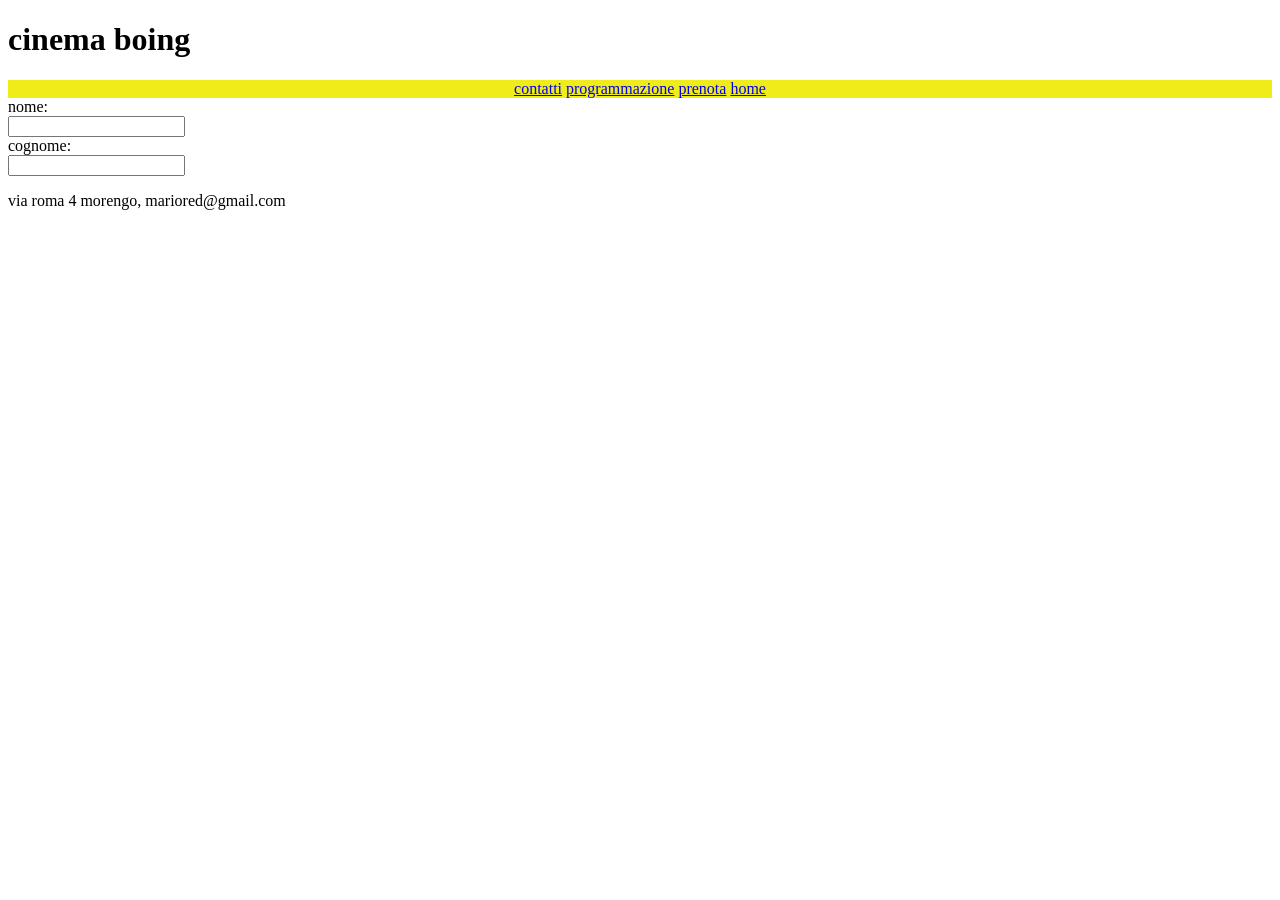
==== prenota.html @ b7591cb5 "spiegazione comandi git in readme.md aggiunta form" ====
<!DOCTYPE html>
<html leng="it">
<head>
    <meta charset="UTF-8">
    <link rel="stylesheet" href="css\style.css">
    <title>cinema boing</title>
</head>
    <header>
        <h1>cinema boing</h1>
        <nav>
            <a href="contatti.html">contatti</a>
            <a href="programmazione.html">programmazione</a>
            <a href="prenota.html">prenota</a>
            <a href="index.html">home</a>
        </nav>
    </header>
    <main>
        <section>
            <form type="/booking" action="get">
                nome:
            </form>
            <input type="text">
            <form type="/booking" action="get">
                cognome:
            </form>
            <input type="text">
            



        </section>
    </main>
    <footer>
        <p>via roma 4 morengo, mariored@gmail.com</p>
    </footer>
</html>
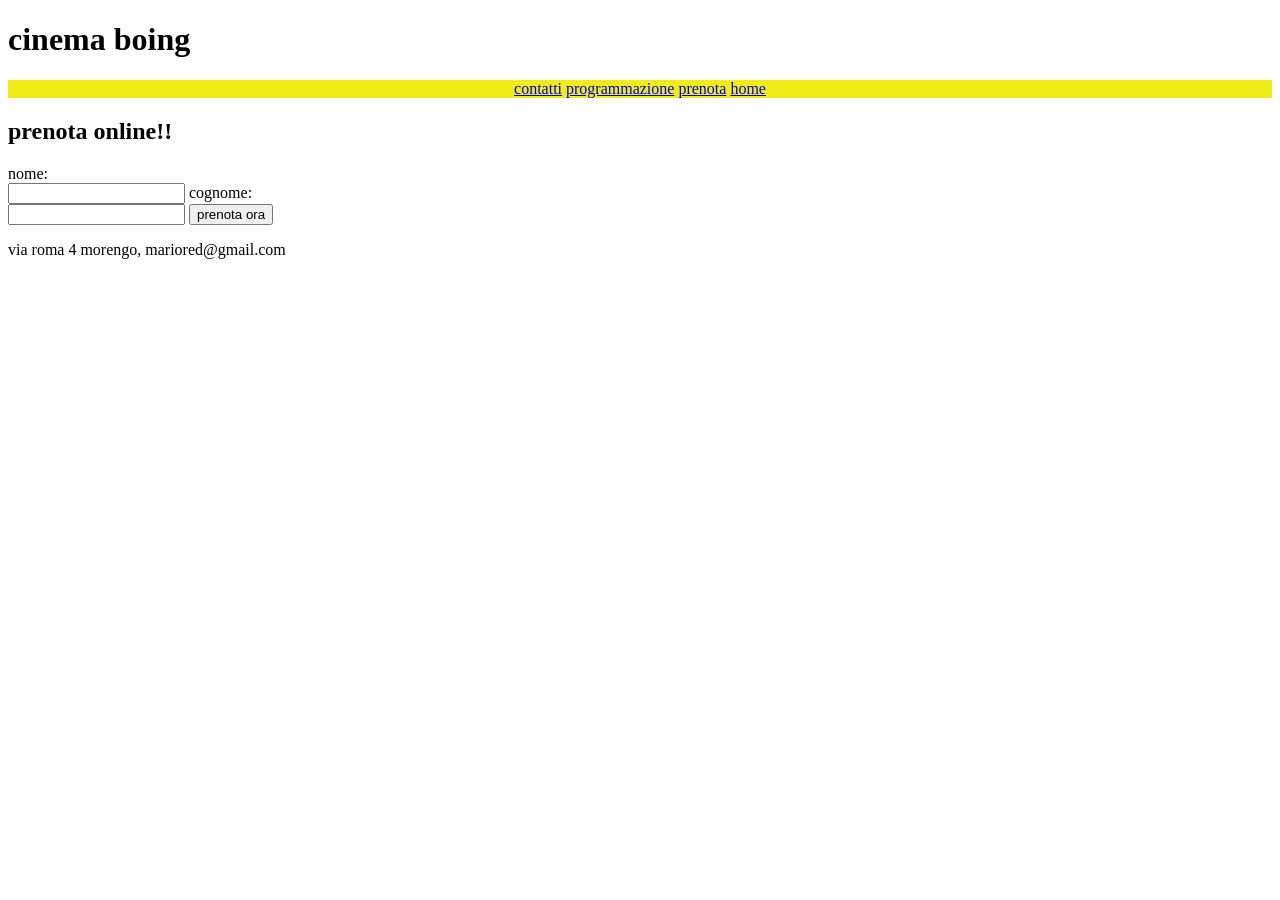
==== commit e86e6f3e: "aggiunta effetti hover" ====
--- a/prenota.html
+++ b/prenota.html
@@ -15,19 +15,17 @@
         </nav>
     </header>
     <main>
+        <h2> prenota online!!</h2>
         <section>
-            <form type="/booking" action="get">
-                nome:
-            </form>
+            <label>nome:</label>
+            <form type="/booking" action="get"></form>
             <input type="text">
-            <form type="/booking" action="get">
-                cognome:
-            </form>
+            <label>cognome:</label>
+            <form type="/booking" action="get"></form>
             <input type="text">
             
-
-
-
+            <button>prenota ora</button>
+            
         </section>
     </main>
     <footer>
